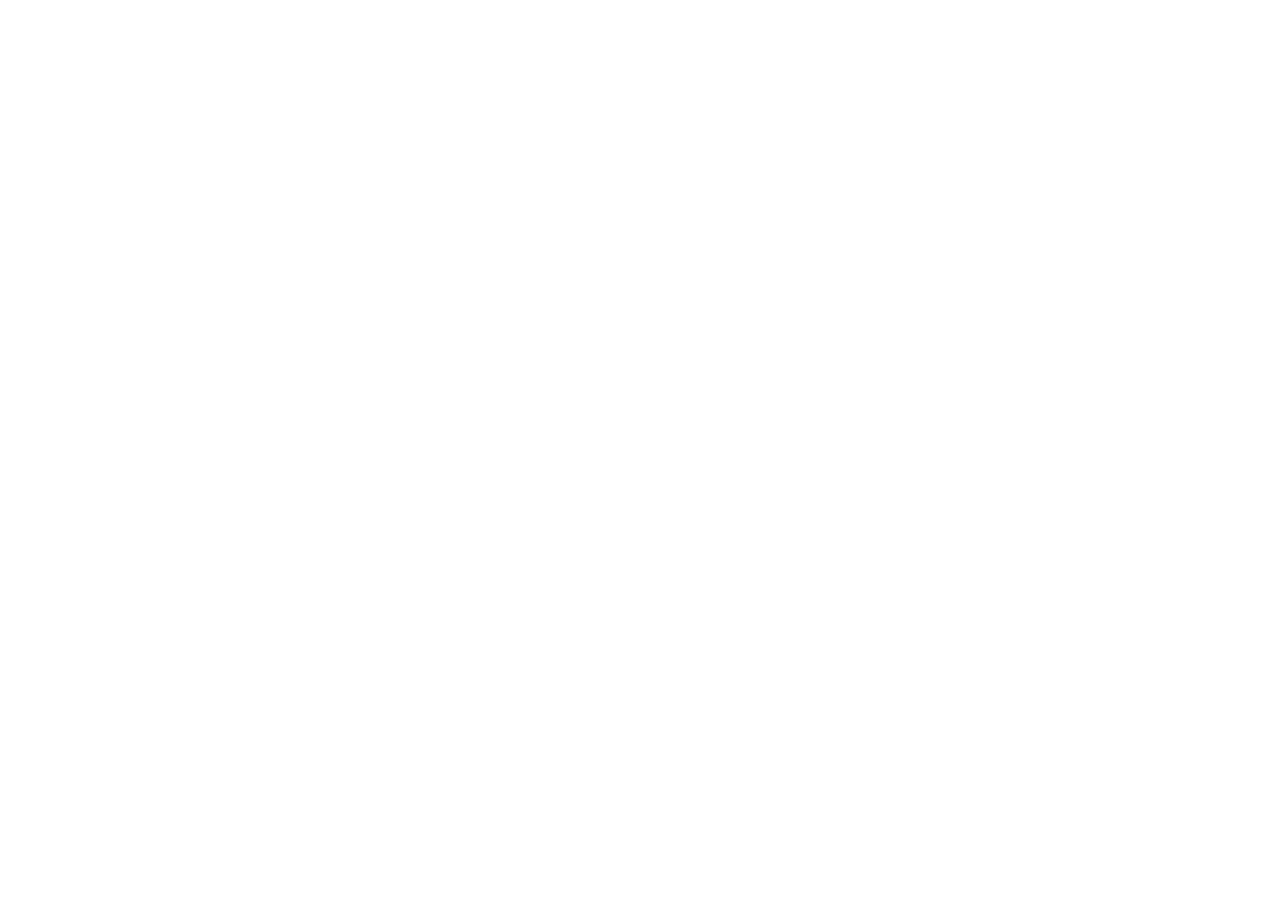
==== detailPageQuest/index.html @ cb5c0657 "got the home page working" ====
<!DOCTYPE html>
<html lang="en">
<head>
    <meta charset="UTF-8">
    <meta name="viewport" content="width=device-width, initial-scale=1.0">
    <meta http-equiv="X-UA-Compatible" content="ie=edge">
    <title>Document</title>
</head>
<body>
    
</body>
</html>
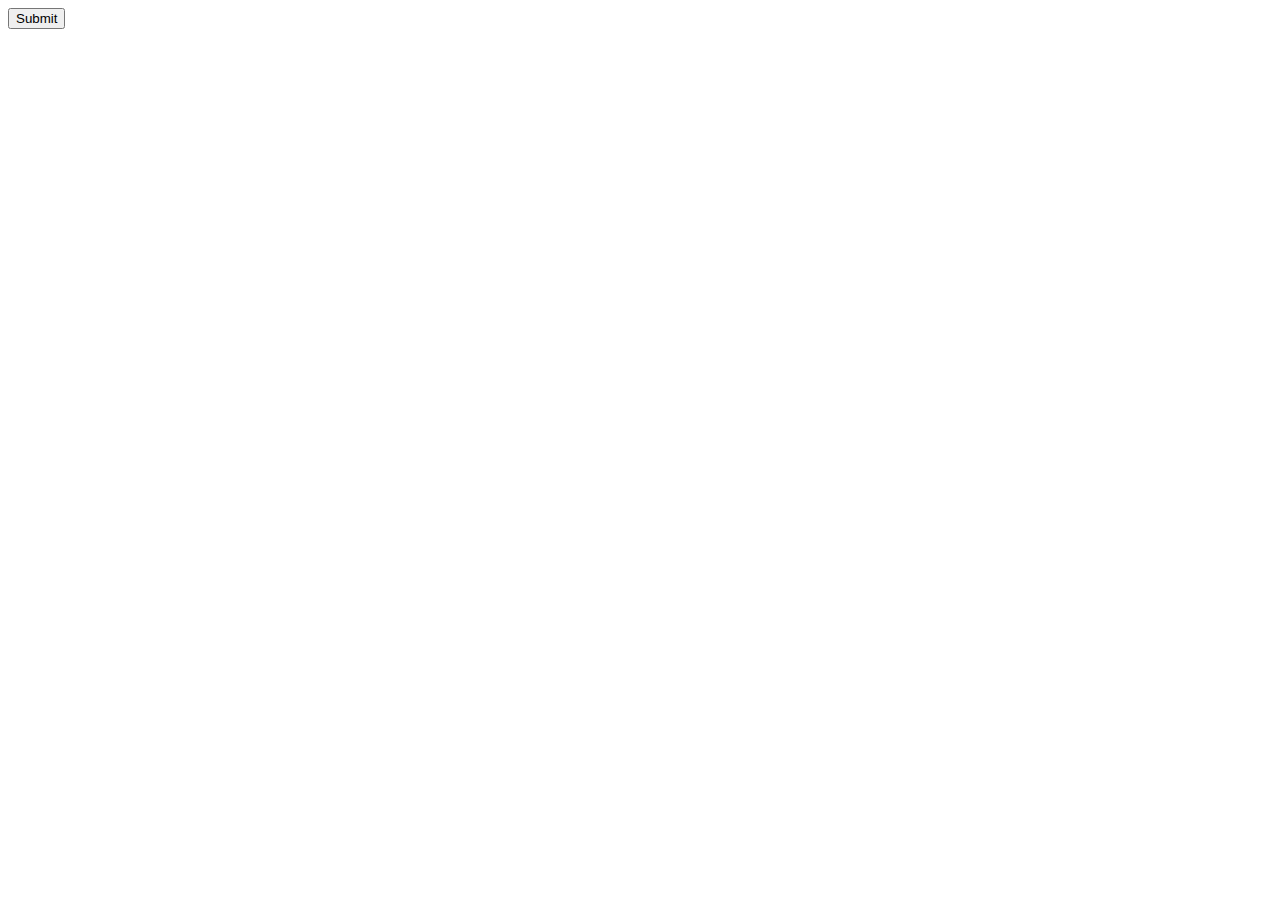
==== commit 03e61140: "button works and started details and create quest link page" ====
--- a/detailPageQuest/index.html
+++ b/detailPageQuest/index.html
@@ -4,9 +4,12 @@
     <meta charset="UTF-8">
     <meta name="viewport" content="width=device-width, initial-scale=1.0">
     <meta http-equiv="X-UA-Compatible" content="ie=edge">
-    <title>Document</title>
+    <title>Details</title>
 </head>
 <body>
-    
+    <form id="questLinks">
+
+        <button type="button">Submit</button>
+    </form>
 </body>
 </html>